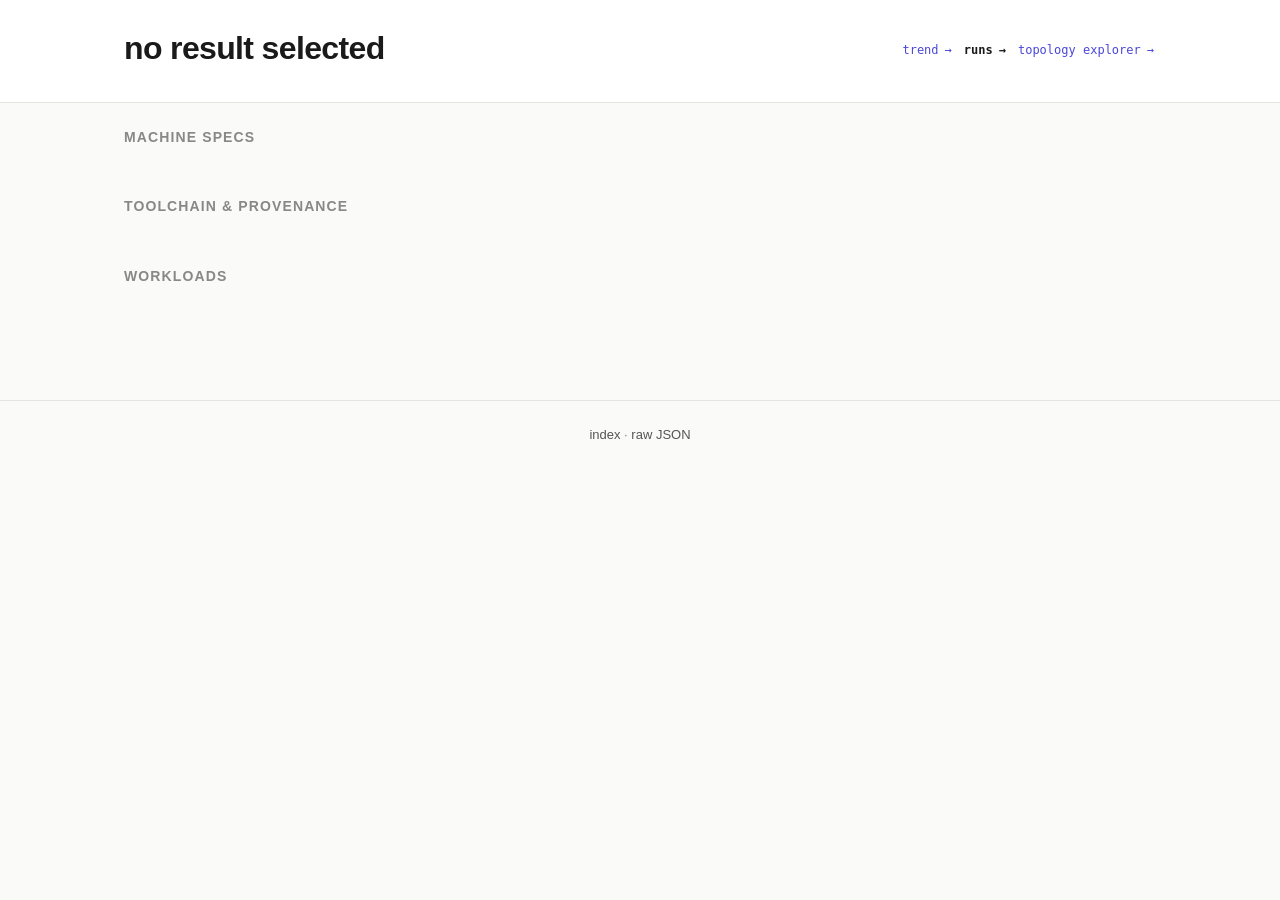
==== site/result.html @ 6e814831 "site: per-branch progress dashboard as the new index Rework the front page from a combo-scoped multi" ====
<!doctype html>
<html lang="en">
<head>
  <meta charset="utf-8">
  <meta name="viewport" content="width=device-width, initial-scale=1">
  <title>leanBench result</title>
  <link rel="stylesheet" href="style.css">
  <script defer data-domain="bench.leanroadmap.org" src="https://analytics.leanroadmap.org/js/script.js"></script>
</head>
<body>
  <header>
    <div class="container header-row">
      <div class="header-title">
        <h1 id="result-title">loading…</h1>
        <p class="tagline" id="result-subtitle"></p>
      </div>
      <span class="nav-links">
        <a href="index.html" class="nav-link">trend</a>
        <a href="run.html" class="nav-link nav-link-current">runs</a>
        <a href="topology.html" class="nav-link">topology explorer</a>
      </span>
    </div>
  </header>

  <main class="container">
    <section id="specs">
      <h2>Machine specs</h2>
      <dl id="spec-grid"></dl>
    </section>

    <section id="provenance">
      <h2>Toolchain &amp; provenance</h2>
      <dl id="prov-grid"></dl>
    </section>

    <section id="workloads">
      <h2>Workloads</h2>
      <div id="workload-list"></div>
    </section>
  </main>

  <footer>
    <div class="container">
      <a href="index.html">index</a> ·
      <a id="raw-link" href="#">raw JSON</a>
    </div>
  </footer>

  <script src="vendor/chart.umd.min.js"></script>
  <script src="app.js"></script>
</body>
</html>
---- site/style.css ----
/* leanBench static site — dark/light via prefers-color-scheme */

:root {
  --bg: #fafaf8;
  --panel: #fff;
  --ink: #1a1a1a;
  --ink-soft: #555;
  --ink-faint: #888;
  --accent: #4a46d9;
  --accent-soft: #eeedff;
  --border: #e5e5e0;
  --ok: #2b8a3e;
  --warn: #d97706;
  --mono: ui-monospace, "SF Mono", Menlo, Consolas, monospace;
  --sans: -apple-system, BlinkMacSystemFont, "Inter", "Segoe UI", Helvetica, Arial, sans-serif;
}

@media (prefers-color-scheme: dark) {
  :root {
    --bg: #111114;
    --panel: #1a1a20;
    --ink: #f0f0ea;
    --ink-soft: #b0b0a8;
    --ink-faint: #707068;
    --accent: #9a96ff;
    --accent-soft: #25253a;
    --border: #2a2a32;
    --ok: #4ade80;
    --warn: #fbbf24;
  }
}

* { box-sizing: border-box; }
html, body { margin: 0; padding: 0; }
body {
  background: var(--bg);
  color: var(--ink);
  font-family: var(--sans);
  line-height: 1.55;
  font-size: 15px;
  -webkit-font-smoothing: antialiased;
}

.container {
  max-width: 1080px;
  margin: 0 auto;
  padding-inline: 24px;
}

header {
  padding-block: 24px;
  border-bottom: 1px solid var(--border);
  background: var(--panel);
}
header h1 {
  margin: 0 0 4px;
  font-size: 32px;
  letter-spacing: -0.02em;
  font-weight: 700;
}
header h1 .home-link {
  color: inherit;
  text-decoration: none;
}
header h1 .home-link:hover { color: var(--accent); }
.tagline {
  margin: 0;
  color: var(--ink-soft);
  font-size: 15px;
}
.back-link {
  display: inline-block;
  color: var(--ink-soft);
  text-decoration: none;
  font-size: 13px;
  margin-bottom: 12px;
}
.back-link:hover { color: var(--accent); }

main { padding: 24px 0 64px; }

section { margin-bottom: 48px; }
main > .container > section:first-child { margin-top: 64px; }
h2 {
  font-size: 14px;
  letter-spacing: 0.08em;
  text-transform: uppercase;
  color: var(--ink-faint);
  font-weight: 600;
  margin: 0 0 16px;
}

/* Version-combo filter (pill + dropdown) */
#filter { margin-bottom: 24px; }
.filter-row {
  display: flex;
  align-items: center;
  flex-wrap: wrap;
  gap: 12px;
}
.header-row {
  display: flex;
  align-items: center;
  gap: 16px;
}
.header-row .nav-links { margin-left: auto; }
select.filter-machine {
  font-family: var(--mono);
  font-size: 12px;
  line-height: 1;
  box-sizing: border-box;
  padding: 8px 26px 8px 12px;
  background-color: var(--accent-soft);
  color: var(--ink);
  border: 1px solid var(--border);
  border-radius: 999px;
  cursor: pointer;
  -webkit-appearance: none;
  -moz-appearance: none;
  appearance: none;
  background-image: url("data:image/svg+xml,%3Csvg xmlns='http://www.w3.org/2000/svg' width='10' height='6' viewBox='0 0 10 6'%3E%3Cpath d='M0 0 L5 6 L10 0' fill='%23888'/%3E%3C/svg%3E");
  background-repeat: no-repeat;
  background-position: right 10px center;
  background-size: 8px;
}
select.filter-machine:hover { border-color: var(--accent); }
.combo-warning {
  margin-bottom: 10px;
  padding: 8px 12px;
  border-radius: 6px;
  background: #b4540022;
  border: 1px solid #b45400;
  color: var(--ink);
  font-size: 13px;
  font-family: var(--mono);
  line-height: 1.45;
}
.combo-filter {
  position: relative;
  display: inline-block;
  font-family: var(--mono);
  font-size: 12px;
}
.combo-filter > summary {
  list-style: none;
  cursor: pointer;
  display: inline-flex;
  align-items: center;
  gap: 10px;
  box-sizing: border-box;
  line-height: 1;
  padding: 8px 12px;
  background: var(--accent-soft);
  color: var(--ink);
  border: 1px solid var(--border);
  border-radius: 999px;
  user-select: none;
}
.combo-filter > summary::-webkit-details-marker { display: none; }
.combo-filter > summary:hover { border-color: var(--accent); }
.combo-filter[open] > summary { border-color: var(--accent); }
.combo-filter[open] .combo-chevron { transform: rotate(180deg); }
.combo-chevron { color: var(--ink-faint); transition: transform 120ms; }
.combo-menu {
  position: absolute;
  z-index: 10;
  top: calc(100% + 6px);
  left: 0;
  min-width: 100%;
  max-width: 640px;
  background: var(--panel);
  border: 1px solid var(--border);
  border-radius: 10px;
  box-shadow: 0 6px 24px rgba(0, 0, 0, 0.08);
  padding: 6px;
  display: flex;
  flex-direction: column;
  gap: 2px;
}
.combo-option {
  display: grid;
  grid-template-columns: 1fr auto;
  align-items: baseline;
  gap: 16px;
  padding: 8px 12px;
  border-radius: 6px;
  cursor: pointer;
  font-family: var(--mono);
  font-size: 12px;
  white-space: nowrap;
}
.combo-option:hover { background: var(--accent-soft); }
.combo-option.active { background: var(--accent-soft); box-shadow: inset 0 0 0 1px var(--accent); }
.combo-option-shas { color: var(--ink); }
.combo-option-meta { color: var(--ink-faint); font-size: 11px; }

/* Overview stats */
.stat-row {
  display: grid;
  grid-template-columns: repeat(3, 1fr);
  gap: 16px;
}
.stat {
  background: var(--panel);
  border: 1px solid var(--border);
  border-radius: 10px;
  padding: 20px;
}
.stat-value {
  font-size: 32px;
  font-weight: 700;
  letter-spacing: -0.02em;
  font-variant-numeric: tabular-nums;
  white-space: nowrap;
  overflow: hidden;
  text-overflow: ellipsis;
}
.stat-label {
  color: var(--ink-faint);
  font-size: 13px;
  letter-spacing: 0.05em;
  text-transform: uppercase;
  margin-top: 4px;
}

/* Proof-size table — one row per aggregate workload */
.proof-size-table {
  width: 100%;
  border-collapse: collapse;
  font-family: var(--mono);
  font-size: 13px;
}
.proof-size-table th,
.proof-size-table td {
  padding: 8px 12px;
  text-align: left;
  border-bottom: 1px solid var(--border);
}
.proof-size-table th {
  font-weight: 600;
  color: var(--ink-faint);
  text-transform: uppercase;
  font-size: 11px;
  letter-spacing: 0.05em;
}
.proof-size-table td.proof-size-name { color: var(--ink-soft); }
.proof-size-table td.proof-size-root { font-weight: 600; color: var(--ink); }

/* Topology simulator (above the explorer) */
#topology-simulator { margin-bottom: 32px; }
@keyframes sim-flash {
  0%, 20% { background-color: var(--accent); }
  100%    { background-color: transparent; }
}
.sim-flash {
  animation: sim-flash 1.6s ease-out;
  border-radius: 3px;
}
#slot-controls {
  margin-bottom: 24px;
  display: flex;
  flex-direction: column;
  gap: 12px;
  position: sticky;
  top: 0;
  z-index: 20;
  background: var(--bg);
  padding: 12px 0;
}
#slot-controls h2 { margin: 0; }
.slot-controls-header {
  display: flex;
  align-items: baseline;
  gap: 12px;
}
.slot-reset-link {
  font-family: var(--mono);
  font-size: 12px;
  color: var(--ink-faint);
  cursor: pointer;
  text-decoration: none;
}
.slot-reset-link:hover { color: var(--accent); text-decoration: underline; }
#slot-controls .sim-controls-grid { margin-bottom: 0; }
.sim-controls-grid {
  display: grid;
  grid-template-columns: repeat(auto-fit, minmax(160px, 1fr));
  gap: 12px;
  margin-bottom: 20px;
}
.sim-controls-grid label {
  display: flex;
  flex-direction: column;
  gap: 4px;
  font-family: var(--mono);
  font-size: 11px;
  letter-spacing: 0.05em;
  text-transform: uppercase;
  color: var(--ink-faint);
}
.sim-controls-grid select,
.sim-controls-grid input {
  font-family: var(--mono);
  font-size: 14px;
  padding: 6px 8px;
  background: var(--panel);
  border: 1px solid var(--border);
  border-radius: 6px;
  color: var(--ink);
  text-transform: none;
  letter-spacing: 0;
}
.sim-controls-grid input:disabled {
  background: var(--accent-soft);
  color: var(--ink-faint);
  border-style: dashed;
  cursor: not-allowed;
  opacity: 0.7;
}
.sim-controls-grid label:has(input:disabled) {
  opacity: 0.7;
}
.sim-input-note {
  font-family: var(--mono);
  font-size: 10px;
  color: var(--ink-faint);
  text-transform: none;
  letter-spacing: 0;
  font-style: italic;
}
.sim-tiers-wrap {
  display: flex;
  align-items: stretch;
  gap: 8px;
  margin-bottom: 16px;
}
.sim-add-tier {
  flex: 0 0 auto;
  font-family: var(--mono);
  font-size: 12px;
  padding: 6px 12px;
  background: var(--accent-soft);
  border: 1px dashed var(--border);
  border-radius: 6px;
  color: var(--ink);
  cursor: pointer;
  align-self: stretch;
}
.sim-add-tier:hover { border-color: var(--accent); }
.sim-total {
  flex: 0 0 auto;
  align-self: stretch;
  display: flex;
  flex-direction: column;
  justify-content: center;
  align-items: flex-start;
  gap: 4px;
  padding: 12px 16px;
  background: var(--accent-soft);
  border: 2px solid var(--accent);
  border-radius: 8px;
  font-family: var(--mono);
  min-width: 140px;
}
.sim-total-label {
  font-size: 11px;
  letter-spacing: 0.1em;
  text-transform: uppercase;
  color: var(--ink-faint);
}
.sim-total-value {
  font-size: 22px;
  font-weight: 700;
  color: var(--ink);
}
.sim-total-detail {
  font-size: 11px;
  color: var(--ink-soft);
}
.sim-total-divider {
  align-self: stretch;
  height: 1px;
  background: var(--border);
  margin: 4px 0;
}
.sim-metrics {
  display: grid;
  grid-template-columns: repeat(4, 1fr);
  gap: 12px;
  margin-bottom: 16px;
}
.sim-metric {
  display: flex;
  flex-direction: column;
  align-items: flex-start;
  gap: 4px;
  padding: 12px 16px;
  background: var(--accent-soft);
  border: 2px solid var(--accent);
  border-radius: 8px;
  font-family: var(--mono);
}
.sim-metric-over {
  background: rgba(220, 53, 69, 0.1);
  border-color: #dc3545;
}
.sim-metric-over .sim-total-value {
  color: #dc3545;
}
.sim-detail-over {
  color: #dc3545;
  font-weight: 600;
}
.sim-tiers {
  display: flex;
  flex: 1;
  gap: 8px;
  overflow-x: auto;
}
.sim-tier {
  position: relative;
  flex: 1 1 0;
  min-width: 140px;
  background: var(--panel);
  border: 1px solid var(--border);
  border-radius: 8px;
  padding: 12px;
  display: flex;
  flex-direction: column;
  gap: 6px;
  font-family: var(--mono);
  font-size: 13px;
}
.sim-tier-leaf { background: var(--accent-soft); }
.sim-tier-head {
  font-size: 11px;
  letter-spacing: 0.1em;
  text-transform: uppercase;
  color: var(--ink-faint);
}
.sim-tier-stepper {
  display: flex;
  align-items: center;
  justify-content: space-between;
  gap: 6px;
}
.sim-step {
  width: 26px;
  height: 26px;
  font-size: 14px;
  background: var(--panel);
  border: 1px solid var(--border);
  border-radius: 4px;
  cursor: pointer;
  color: var(--ink);
}
.sim-step:hover { border-color: var(--accent); }
.sim-tier-fanin { font-weight: 600; }
.sim-tree {
  margin: 0 0 16px;
  padding: 8px 0;
}
.sim-tree-svg {
  display: block;
  width: 100%;
  height: auto;
  max-height: 600px;
}
.sim-tree-edge {
  stroke: var(--border);
  stroke-width: 0.75;
}
.sim-tree-node {
  fill: var(--accent);
  stroke: none;
}
.sim-tree-node-leaf {
  fill: var(--accent);
  fill-opacity: 0.45;
  stroke: var(--accent);
  stroke-width: 0.75;
}
.sim-tree-node-text {
  font-family: var(--mono);
  font-size: 10px;
  fill: #fff;
  pointer-events: none;
}
.sim-tree-node-text-leaf {
  fill: var(--ink);
}
.sim-tree-col-label {
  font-family: var(--mono);
  font-size: 10px;
  fill: var(--ink-faint);
  letter-spacing: 0.05em;
}
.sim-tier-time { font-weight: 600; color: var(--ink); }
.sim-tier-remove {
  position: absolute;
  top: 6px;
  right: 6px;
  width: 18px;
  height: 18px;
  font-size: 11px;
  line-height: 1;
  background: transparent;
  border: none;
  color: var(--ink-faint);
  cursor: pointer;
  padding: 0;
}
.sim-tier-remove:hover { color: var(--accent); }

/* Topology explorer page */
.topo-pre-table {
  display: flex;
  align-items: baseline;
  gap: 12px;
  margin: 8px 0;
}
.topo-results-controls {
  display: inline-flex;
  align-items: center;
  gap: 8px;
  font-family: var(--mono);
  font-size: 11px;
  letter-spacing: 0.05em;
  text-transform: uppercase;
  color: var(--ink-faint);
}
.topo-results-controls input {
  font-family: var(--mono);
  font-size: 14px;
  padding: 6px 8px;
  background: var(--panel);
  border: 1px solid var(--border);
  border-radius: 6px;
  color: var(--ink);
  text-transform: none;
  letter-spacing: 0;
  width: 110px;
}
.topo-cost-table,
.topo-results-table {
  width: 100%;
  border-collapse: collapse;
  font-family: var(--mono);
  font-size: 13px;
}
.topo-cost-table th,
.topo-cost-table td,
.topo-results-table th,
.topo-results-table td {
  padding: 8px 12px;
  text-align: left;
  border-bottom: 1px solid var(--border);
}
.topo-cost-table th,
.topo-results-table th {
  font-weight: 600;
  color: var(--ink-faint);
  text-transform: uppercase;
  font-size: 11px;
  letter-spacing: 0.05em;
}
.topo-cost-table td.topo-cost-name,
.topo-results-table td.topo-name {
  color: var(--ink-soft);
}
.topo-results-table tr.topo-group-row th {
  border-bottom: none;
  padding-bottom: 4px;
  text-align: center;
  font-weight: 500;
  letter-spacing: 0.05em;
  text-transform: none;
  color: var(--ink-soft);
  font-size: 11px;
}
.topo-results-table tr.topo-group-row th.topo-group {
  border-bottom: 1px solid var(--border);
  padding-bottom: 4px;
  background: var(--accent-soft);
}
.topo-results-table th.topo-sortable {
  cursor: pointer;
  user-select: none;
}
.topo-results-table th.topo-sortable:hover { color: var(--accent); }
/* Thin vertical divider between the two column groups (perf | slot).
   In the group-header row, the boundary sits between the two .topo-group
   cells. In every other row, it falls before column 6 (agg interval). */
.topo-results-table th.topo-group + th.topo-group {
  border-left: 1px solid var(--border);
}
.topo-results-table tr:not(.topo-group-row) > th:nth-child(6),
.topo-results-table tbody td:nth-child(6) {
  border-left: 1px solid var(--border);
}
.topo-results-table td.topo-total { font-weight: 600; color: var(--ink); }
.topo-results-table td.topo-notes { color: #b45400; font-size: 12px; }
.topo-rec-break { font-size: 11px; color: var(--ink-soft); margin-top: 2px; }
.topo-results-table tr.topo-extrapolated td.topo-name { font-style: italic; }
.topo-results-table td.topo-name-clickable { cursor: pointer; color: var(--accent); }
.topo-results-table td.topo-name-clickable:hover { text-decoration: underline; }
.topo-results-table tr.topo-row-hidden { display: none; }
.topo-expand-link {
  color: var(--accent);
  cursor: pointer;
  text-decoration: underline;
}
.topo-expand-link:hover { text-decoration: none; }
.nav-link {
  display: inline-flex;
  align-items: center;
  gap: 6px;
  font-family: var(--mono);
  font-size: 12px;
  color: var(--accent);
  text-decoration: none;
  padding: 4px 2px;
  border-bottom: 1px solid transparent;
  transition: border-color 140ms ease;
}
.nav-link::after {
  content: "→";
  display: inline-block;
  transition: transform 160ms ease;
}
.nav-link:hover { border-bottom-color: var(--accent); }
.nav-link:hover::after { transform: translateX(3px); }
.nav-link-current {
  font-weight: 700;
  color: var(--ink);
}
/* Back-direction variant — arrow on the left, slides left on hover. */
.nav-link-back::after { content: none; }
.nav-link-back::before {
  content: "←";
  display: inline-block;
  margin-right: 6px;
  transition: transform 160ms ease;
}
.nav-link-back:hover::before { transform: translateX(-3px); }

.trend-machine-label {
  display: inline-flex;
  align-items: center;
  gap: 8px;
  font-family: var(--mono);
  font-size: 11px;
  letter-spacing: 0.05em;
  text-transform: uppercase;
  color: var(--ink-faint);
}
/* The label's own text is uppercase; children opt out so their own
 * styling (combo refs, machine names, dropdown chevron) reads normally. */
.trend-machine-label > * {
  text-transform: none;
  letter-spacing: normal;
  color: var(--ink);
}
.compare-empty {
  color: var(--ink-faint);
  font-size: 12px;
  text-align: center;
  margin: 32px 0;
}

/* Annotations legend — one row per numbered badge that appears above charts. */
.trend-markings-legend {
  margin-top: 24px;
  padding: 16px;
  background: var(--panel);
  border: 1px solid var(--border);
  border-radius: 8px;
  font-size: 13px;
}
.trend-markings-legend h3 {
  margin: 0 0 12px;
  font-size: 12px;
  font-weight: 600;
  color: var(--ink-faint);
  text-transform: uppercase;
  letter-spacing: 0.04em;
}
.trend-markings-legend .marking-row {
  display: grid;
  grid-template-columns: auto auto 1fr;
  align-items: center;
  gap: 12px;
  padding: 6px 0;
}
.trend-markings-legend .marking-row + .marking-row {
  border-top: 1px solid var(--border);
}
.trend-markings-legend .marking-badge {
  display: inline-flex;
  align-items: center;
  justify-content: center;
  width: 10px;
  height: 10px;
  border-radius: 50%;
  background: var(--ink-faint);
  color: #fff;
  font-family: var(--mono);
  font-size: 7px;
  font-weight: 600;
  line-height: 1;
  opacity: 0.5;
}
.trend-markings-legend .marking-combo {
  font-family: var(--mono);
  font-size: 12px;
  color: var(--ink-soft);
  white-space: nowrap;
}
.trend-markings-legend .marking-label {
  color: var(--ink);
}
.trend-markings-legend .marking-row-flash {
  animation: marking-flash 1.5s ease-out;
}
@keyframes marking-flash {
  0%   { background: var(--accent-soft); }
  100% { background: transparent; }
}

/* Group adjacent nav links in the header row */
.nav-links {
  display: inline-flex;
  align-items: center;
  gap: 8px;
}

/* Section-level descriptive note (e.g. under a section heading) */
.section-note {
  color: var(--ink-soft);
  font-size: 13px;
  margin: 4px 0 14px;
  max-width: 60ch;
}

/* Compare section — grid of per-workload charts, grouped by category */
.compare-group { margin-bottom: 24px; }
.compare-group:last-child { margin-bottom: 0; }
.compare-group-head {
  margin: 0 0 10px;
  font-size: 11px;
  letter-spacing: 0.1em;
  text-transform: uppercase;
  color: var(--ink-faint);
  font-weight: 600;
  font-family: var(--mono);
}
.compare-group-note {
  margin: 12px 0 0;
  font-size: 12px;
  color: var(--ink-soft);
  font-family: var(--mono);
}
.compare-subgroup-head {
  margin: 20px 0 10px;
  font-size: 11px;
  letter-spacing: 0.1em;
  text-transform: uppercase;
  color: var(--ink-faint);
  font-weight: 600;
  font-family: var(--mono);
}
.compare-group-grid {
  display: grid;
  grid-template-columns: repeat(auto-fit, minmax(320px, 1fr));
  gap: 16px;
}
.compare-card {
  background: var(--panel);
  border: 1px solid var(--border);
  border-radius: 10px;
  padding: 16px 20px 20px;
  height: 280px;
  display: flex;
  flex-direction: column;
}
.compare-card h3 {
  margin: 0 0 10px;
  font-size: 13px;
  font-family: var(--mono);
  font-weight: 600;
  color: var(--ink);
}
.compare-card-chart {
  flex: 1;
  position: relative;
  min-height: 0;
}

/* Machine list */
.machine-card {
  background: var(--panel);
  border: 1px solid var(--border);
  border-radius: 10px;
  padding: 20px 24px;
  margin-bottom: 16px;
}
.machine-head {
  display: flex;
  align-items: baseline;
  justify-content: space-between;
  margin-bottom: 12px;
  gap: 16px;
  flex-wrap: wrap;
}
.machine-head h3 {
  margin: 0;
  font-size: 18px;
  font-weight: 600;
}
.machine-meta {
  color: var(--ink-soft);
  font-size: 13px;
  font-family: var(--mono);
}
.machine-cost {
  white-space: nowrap;
}
.run-list {
  display: grid;
  grid-template-columns: repeat(auto-fill, minmax(260px, 1fr));
  gap: 8px;
  margin-top: 12px;
}
.run-item {
  display: block;
  padding: 10px 12px;
  border-radius: 6px;
  background: var(--accent-soft);
  color: var(--ink);
  text-decoration: none;
  font-size: 13px;
  border: 1px solid transparent;
}
.run-item:hover { border-color: var(--accent); }
.run-ts { font-family: var(--mono); color: var(--ink-soft); font-size: 11px; }

/* Run detail */
dl.grid {
  display: grid;
  grid-template-columns: max-content 1fr;
  gap: 8px 24px;
  margin: 0;
}
dl.grid dt {
  color: var(--ink-faint);
  font-size: 13px;
  letter-spacing: 0.05em;
  text-transform: uppercase;
}
dl.grid dd {
  margin: 0;
  font-family: var(--mono);
  font-size: 13px;
}

/* Workload cards (run detail) */
.workload {
  background: var(--panel);
  border: 1px solid var(--border);
  border-radius: 10px;
  padding: 20px 24px;
  margin-bottom: 16px;
}
.workload-head {
  display: flex;
  align-items: baseline;
  justify-content: space-between;
  margin-bottom: 12px;
  flex-wrap: wrap;
  gap: 12px;
}
.workload-name {
  margin: 0;
  font-size: 16px;
  font-weight: 600;
  font-family: var(--mono);
}
.workload-headline {
  font-family: var(--mono);
  font-size: 18px;
  font-weight: 600;
  color: var(--accent);
}
.workload-stats {
  display: grid;
  grid-template-columns: repeat(auto-fit, minmax(100px, 1fr));
  gap: 12px;
  margin: 12px 0 16px;
  font-family: var(--mono);
  font-size: 12px;
}
.workload-stat {
  padding: 8px 10px;
  background: var(--bg);
  border-radius: 6px;
}
.workload-stat-label { color: var(--ink-faint); font-size: 11px; letter-spacing: 0.05em; text-transform: uppercase; }
.workload-stat-value { font-size: 14px; font-weight: 600; margin-top: 2px; }
.workload-chart-wrap { height: 200px; position: relative; margin-top: 12px; }
.workload-meta {
  margin-top: 12px;
  font-family: var(--mono);
  font-size: 12px;
  color: var(--ink-soft);
  padding-top: 12px;
  border-top: 1px solid var(--border);
}
.workload-meta span { margin-right: 12px; }

footer {
  border-top: 1px solid var(--border);
  padding: 24px 0;
  font-size: 13px;
  color: var(--ink-faint);
  text-align: center;
}
footer a { color: var(--ink-soft); text-decoration: none; }
footer a:hover { color: var(--accent); }
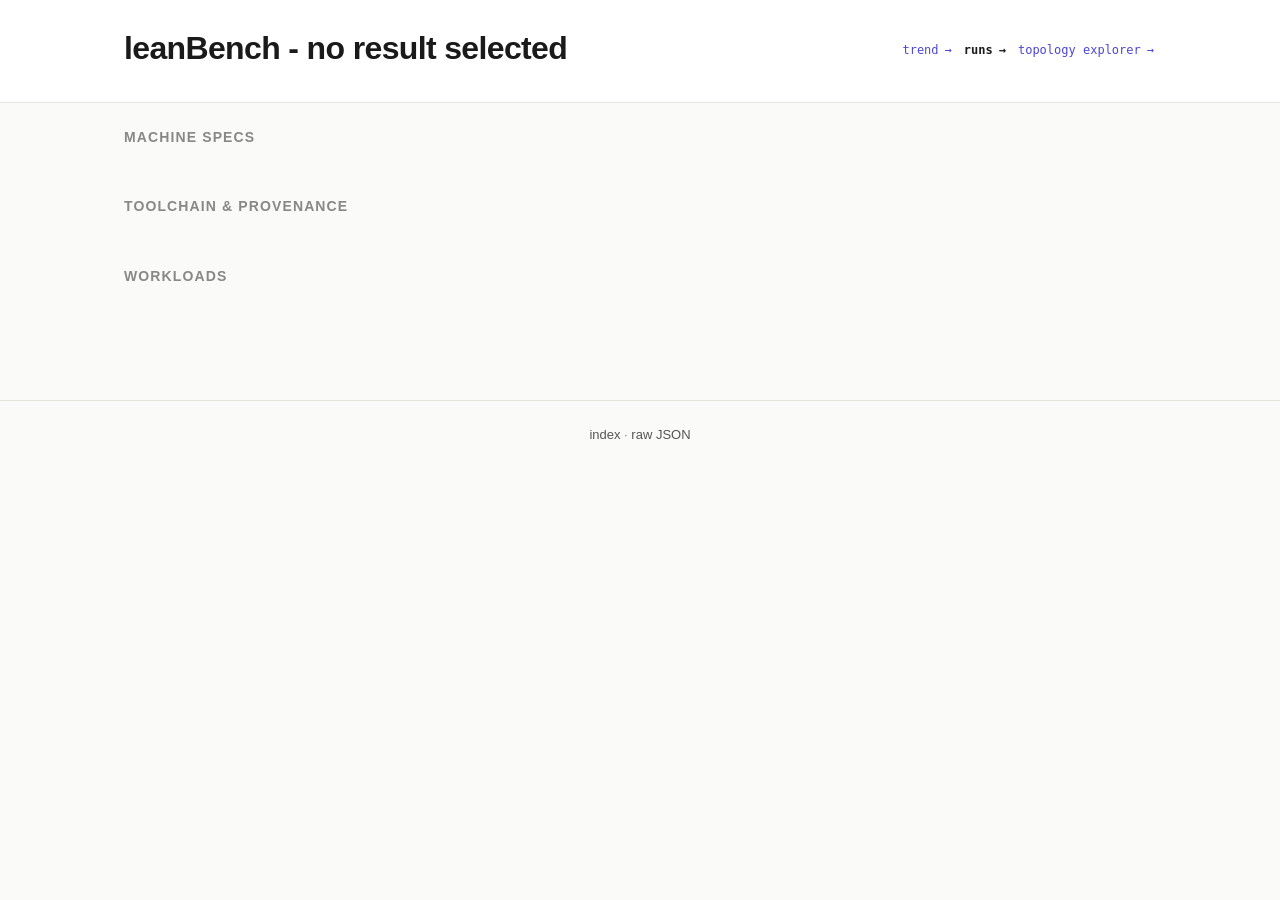
==== commit 1eeb78ea: "site: append page name to h1 inline ("leanBench - Runs" etc.) Replaces the page-subheading element w" ====
--- a/site/result.html
+++ b/site/result.html
@@ -11,7 +11,7 @@
   <header>
     <div class="container header-row">
       <div class="header-title">
-        <h1 id="result-title">loading…</h1>
+        <h1><a href="index.html" class="home-link">leanBench - <span id="result-title">loading…</span></a></h1>
         <p class="tagline" id="result-subtitle"></p>
       </div>
       <span class="nav-links">
--- a/site/style.css
+++ b/site/style.css
@@ -163,7 +163,9 @@
 .combo-chevron { color: var(--ink-faint); transition: transform 120ms; }
 .combo-menu {
   position: absolute;
-  z-index: 10;
+  /* Topology page has a sticky budget panel at z-index 20; the dropdown
+   * menu has to sit above it or the open dropdown gets occluded. */
+  z-index: 30;
   top: calc(100% + 6px);
   left: 0;
   min-width: 100%;
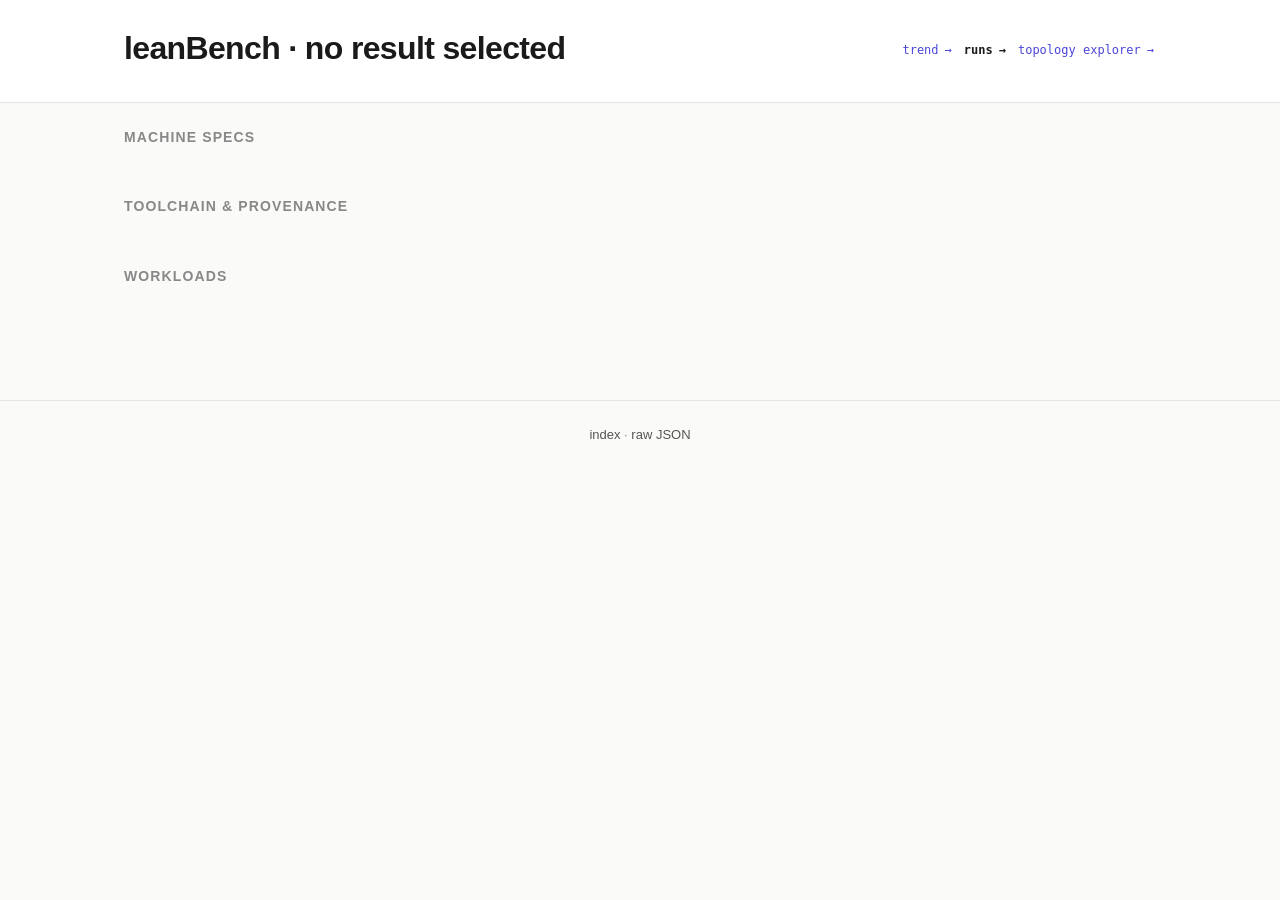
==== commit 1dde5e9f: "site: use middle dot as h1 separator for visual consistency" ====
--- a/site/result.html
+++ b/site/result.html
@@ -11,7 +11,7 @@
   <header>
     <div class="container header-row">
       <div class="header-title">
-        <h1><a href="index.html" class="home-link">leanBench - <span id="result-title">loading…</span></a></h1>
+        <h1><a href="index.html" class="home-link">leanBench · <span id="result-title">loading…</span></a></h1>
         <p class="tagline" id="result-subtitle"></p>
       </div>
       <span class="nav-links">
